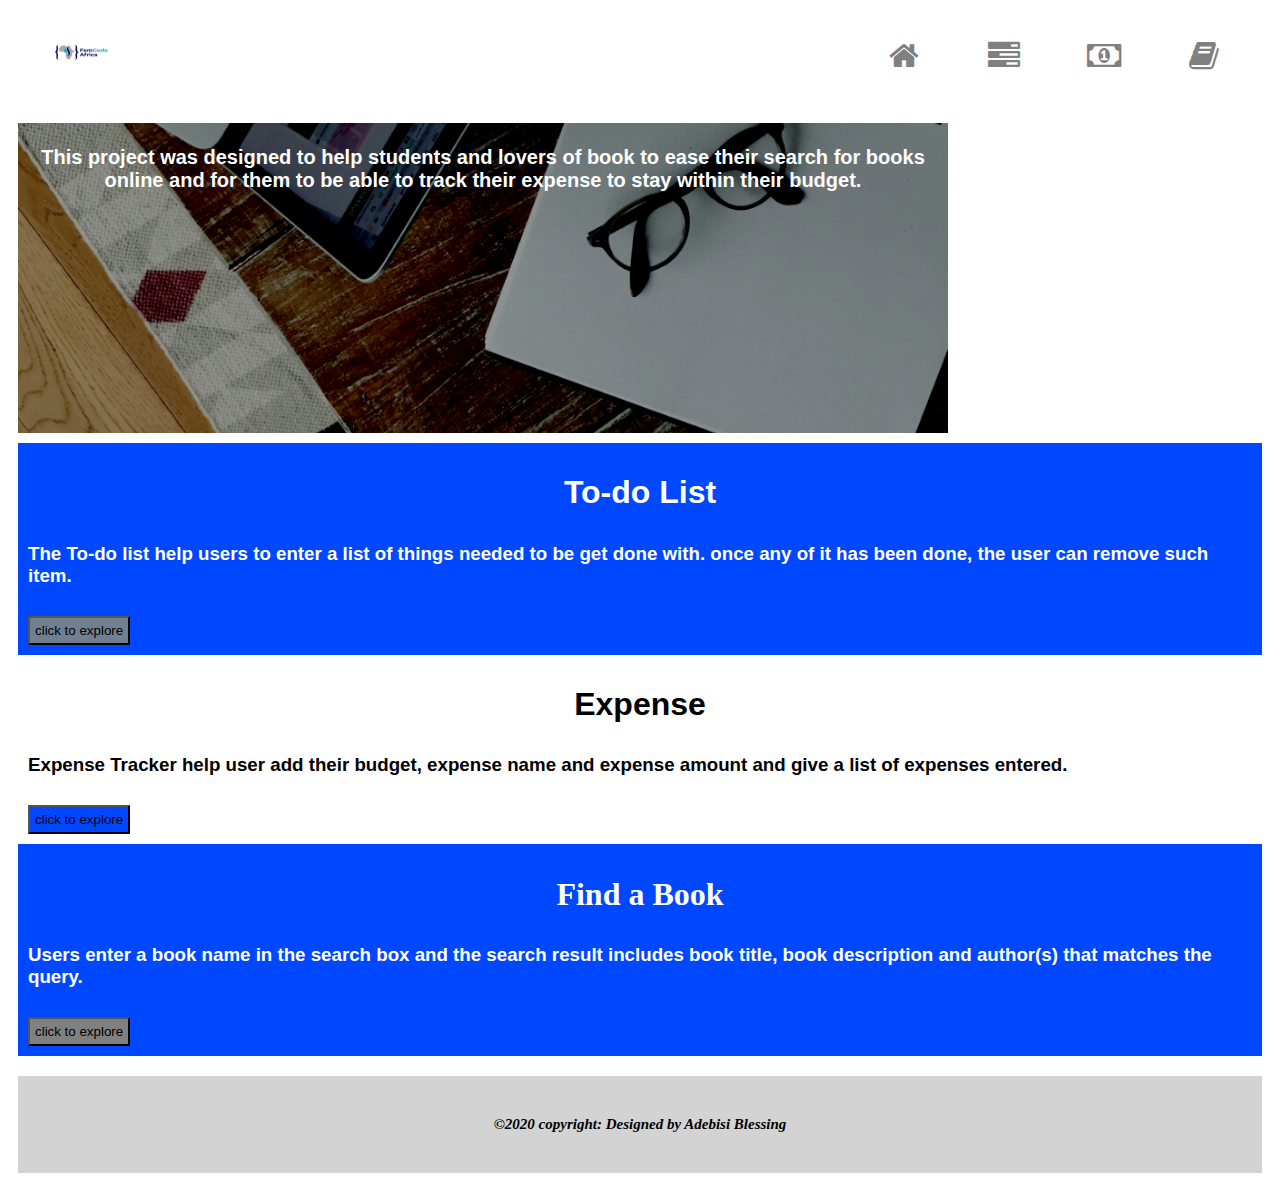
==== index.html @ e756e5d7 "new commit" ====
<!DOCTYPE html>
<html>

<head>
    <meta charset="UTF-8">
    <meta name="viewport" content="width=device-width , initial-scale=1.0">
    <meta http-equiv="X-UA-Compatible" content="ie=edge">
    <link rel="stylesheet" href="https://stackpath.bootstrapcdn.com/font-awesome/4.7.0/css/font-awesome.min.css">
  
    <title>StuSuite | Helping Students</title>
    <link rel="style.css" href="style.css">
</head>
<style>
    * {
        padding:5px;
    
    }
  
  
   .menu-session img {
        width: 80px;
        height: 50px;
        padding: 15px;
        margin-top: -5px;
        float: left;
    }
    .menu-session{
        width: 100%;
        overflow: auto;
        background-color: #fff;
    }
.menu-session a{
    float: right;
    color: gray;
    margin-right: 25px;
    padding: 12px;
    line-height: 25px;
    border-radius: 4px;
}

 @media screen and (max-width: 500px) {
    .menu-session a{
        float: right;
        display: block;
        margin-right: -20px;
        } } 
     
     a :hover{
        color: blue;
    }
     
      .container {

        background-image: url('./expense/stylesheet/img 1.jpg');
        background-position: center;
        background-repeat: no-repeat;
        background-size: cover;
        width: 920px;
        height: 300px;
        margin-top: 20px;
        margin-bottom: 10px;
        text-align: center;
        font-family: 'Franklin Gothic Medium', 'Arial Narrow', Arial, sans-serif;
        font-size: 10px;


    }  
     @media screen and (max-width: 500px){
        .container{
            max-width: fit-content;
            height: auto;
        }
    }
     .container h1{
        
        color: white;
    }  

    .todo {
        background-color: rgb(0, 72, 255)
    }
    .todo h3{
        font-family: 'Franklin Gothic Medium', 'Arial Narrow', Arial, sans-serif;
        color: white
    }
    .todo h1{
        font-family: 'Franklin Gothic Medium', 'Arial Narrow', Arial, sans-serif;
        color: white;
        text-align: center;
    }

    .todo button {
        background-color: slategray;
        color: #000;
    }
    .expense h1{
        font-family: 'Franklin Gothic Medium', 'Arial Narrow', Arial, sans-serif;
        text-align: center;
    
    }
    .expense h3{
        font-family: 'Franklin Gothic Medium', 'Arial Narrow', Arial, sans-serif;
        
    }

    .expense button {
        background-color: rgb(0, 72, 255);
        color: #000;
    }

    .book {
        background-color: rgb(0, 72, 255);
    }
    .book h1{
        color: white;
        text-align: center;
    }
    .book h3{
        color: white;
        font-family: 'Franklin Gothic Medium', 'Arial Narrow', Arial, sans-serif;
    }

    .book button {
        background-color: gray;
        color: #000;
    }
    footer{
    font-style: italic;
    font-weight: bolder;
    font-size: 15px;
    background-color: lightgray;
    text-align: center;
    padding: 40px;
    margin-top: 20px;
}
</style>

<body>

    <div class="menu-session">
            <img src="./expense/stylesheet/logo.jpg" alt="logo">
            
<a class="active"href="book/book.html"><i class="fa fa-fw fa-book fa-2x"></i></a>
<a class="active"href="expense/expense.html"><i class="fa fa-fw fa-money fa-2x"></i></a>
<a class="active"href="todo/todo.html"><i class="fa fa-fw fa-tasks fa-2x"></i></a>
<a class="active"href="index.html"><i class="fa fa-fw fa-home fa-2x"></i></a>
            
            

        </ul>
    </div>
    
    
    <div class="container">
        
        <h1>This project was designed to help students and lovers of book to 
            ease their search for books online and for them to be able to track their
            expense to stay within their budget.
        </h1>
    </div>

    <div class="todo">
        <h1>To-do List</h1>
        <h3> The To-do list help users to enter a list of things needed to be get done with.
            once any of it has been done, the user can remove such item.
        </h3>
        <form method="GET" action="todo/todo.html">
            <button type="submit">click to explore</button></form>
    </div>

    <div class="expense">
        <h1>Expense</h1>
        <h3>Expense Tracker help user add their budget, expense name
            and expense amount and give a list of expenses entered.
        </h3>
        <form method="GET" action="expense/expense.html">
            <button type="submit">click to explore</button></form>
    </div>

    <div class="book">
        <h1>Find a Book</h1>
        <h3>Users enter a book name in the search box and the search result includes book
            title, book description and author(s) that matches the query.
        </h3>
        <form method="GET" action="book/book.html">
            <button type="submit">click to explore</button></form>
    </div>
    
    <footer>
        &copy;2020 copyright: Designed by Adebisi Blessing
    </footer>

</body>

</html>
---- style.css ----
*{
    font-family: sans-serif;
}



    .menu-session img{
       margin-bottom: 50px;
    }
    .menu-session{
    height: 40px;
    background-color: whitesmoke;
    display: flex;
    flex-wrap: wrap;
    justify-content: space-between;
    padding: 30px;

}
.menu-session li{
    display: inline-block;
}

ul{
    list-style-type: none;
    margin-left: 20px;
    position: relative; 
}

a{
    text-decoration: none;
     color: black;
     position: relative;
     top: 30px;
     left: 5px;
     
}
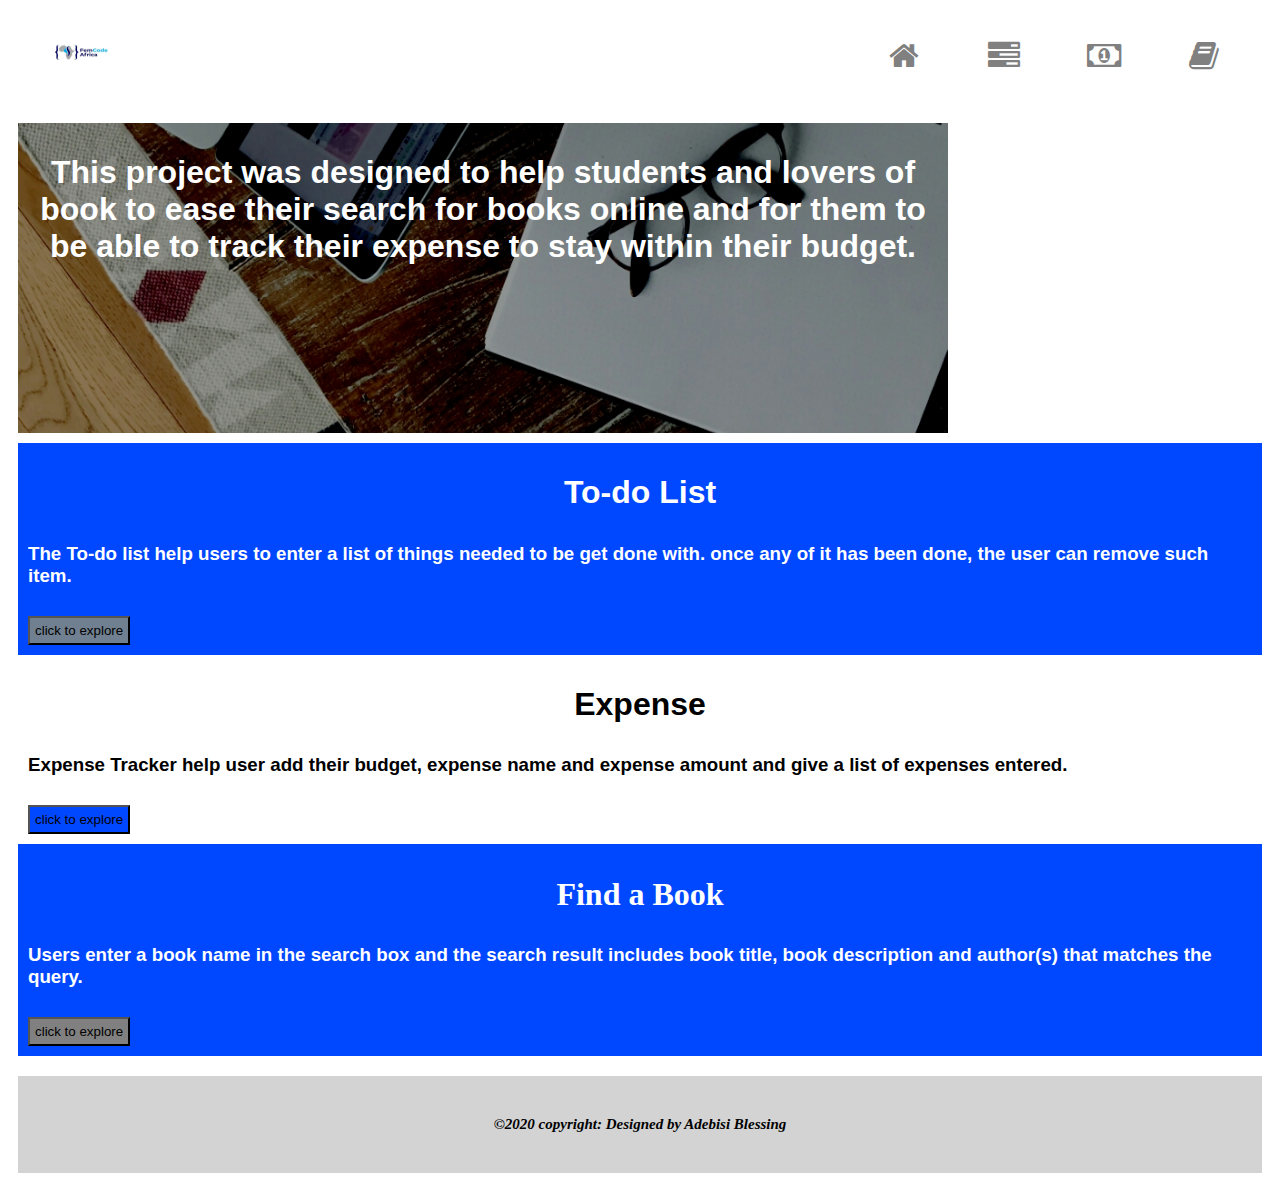
==== commit db5a023f: "new commit" ====
--- a/index.html
+++ b/index.html
@@ -42,7 +42,7 @@
     .menu-session a{
         float: right;
         display: block;
-        margin-right: -20px;
+        margin-right: -25px;
         } } 
      
      a :hover{
@@ -60,8 +60,8 @@
         margin-top: 20px;
         margin-bottom: 10px;
         text-align: center;
-        font-family: 'Franklin Gothic Medium', 'Arial Narrow', Arial, sans-serif;
-        font-size: 10px;
+        font-family: 'josefin sans', sans-serif;
+        
 
 
     }  
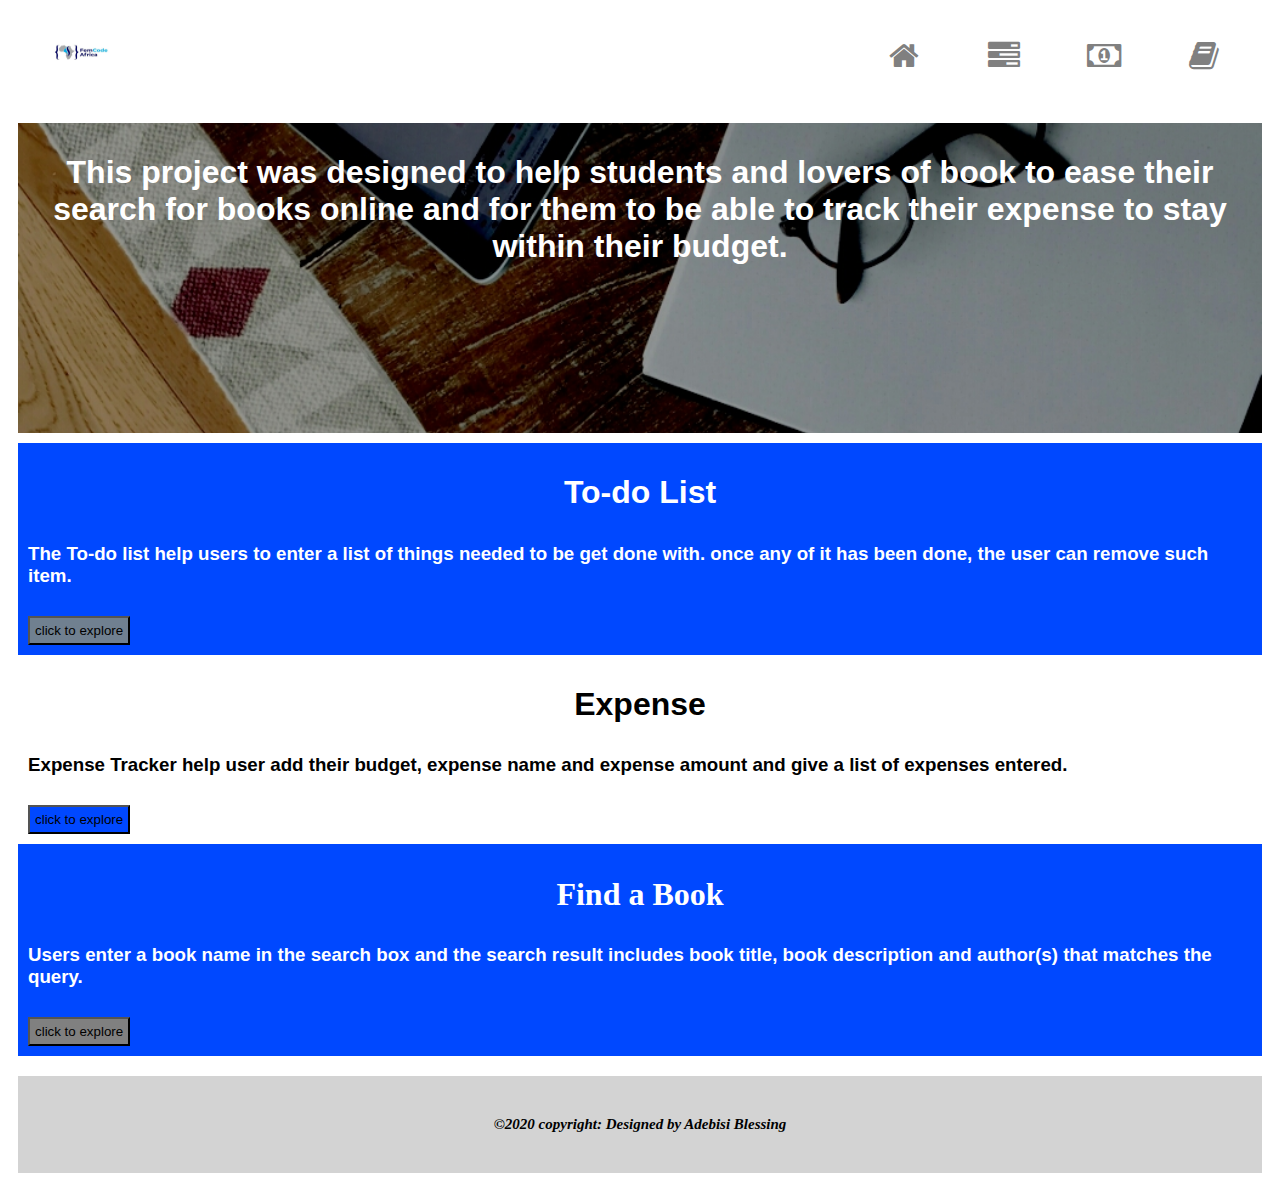
==== commit 9e7f142e: "new commit" ====
--- a/index.html
+++ b/index.html
@@ -13,6 +13,7 @@
 <style>
     * {
         padding:5px;
+        
     
     }
   
@@ -40,6 +41,8 @@
 
  @media screen and (max-width: 500px) {
     .menu-session a{
+        height: auto;
+        max-width:fit-content;
         float: right;
         display: block;
         margin-right: -25px;
@@ -55,7 +58,7 @@
         background-position: center;
         background-repeat: no-repeat;
         background-size: cover;
-        width: 920px;
+        max-width:fit-content;
         height: 300px;
         margin-top: 20px;
         margin-bottom: 10px;
